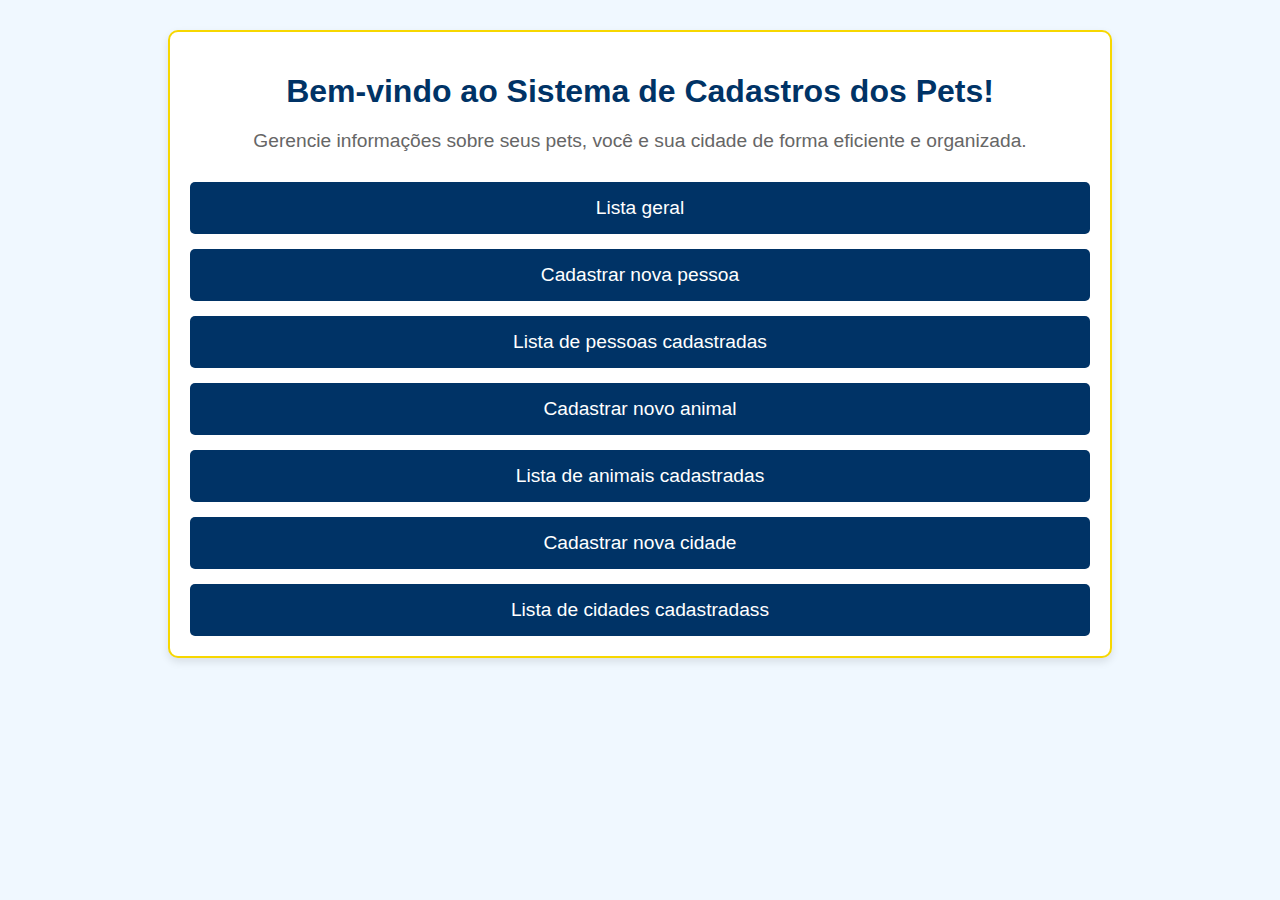
==== index.html @ a0fe31b8 "comita" ====
<!DOCTYPE html>
<html lang="pt-br">
<head>
    <meta charset="UTF-8">
    <meta http-equiv="X-UA-Compatible" content="IE=edge">
    <meta name="viewport" content="width=device-width, initial-scale=1.0">
    <title>PetTables</title>
    <link rel="stylesheet" href="Styles/style.css">
</head>
<body>
    <p></p>
    <div class="container">
        <h1>Bem-vindo ao Sistema de Cadastros dos Pets!</h1>
        <p>Gerencie informações sobre seus pets, você e sua cidade de forma eficiente e organizada.</p>
        <div class="buttons">
            <a href="" class="button">Lista geral</a>

            <a href="Pessoa/CadastroPessoaI.php" class="button">Cadastrar nova pessoa</a>
            <a href="Pessoa/ListarPessoa.php" class="button">Lista de pessoas cadastradas</a>
            <a href="Animal/CadastroAnimal.html" class="button">Cadastrar novo animal</a>
            <a href="Animal/ListarAnimal.php" class="button">Lista de animais cadastradas</a>
            <a href="Cidade/CadastroCidade.html" class="button">Cadastrar nova cidade</a>
            <a href="Cidade/ListarCidade.php" class="button">Lista de cidades cadastradass</a>
        </div>
    </div>
</body>
</html>
---- Styles/style.css ----
/* styles.css */

/* Geral */
body {
    font-family: Arial, sans-serif;
    background-color: #f0f8ff; /* Azul claro */
    color: #333;
    margin: 0;
    padding: 0;
}

/* Container principal */
.container {
    max-width: 900px;
    margin: 0 auto;
    padding: 20px;
    background-color: #fff;
    border: 2px solid #f7d700; /* Amarelo */
    border-radius: 10px;
    box-shadow: 0 4px 8px rgba(0, 0, 0, 0.1);
    text-align: center;
}

/* Título */
h1 {
    color: #003366; /* Azul escuro */
    margin-bottom: 20px;
}

/* Parágrafo */
p {
    color: #666;
    margin-bottom: 30px;
    font-size: 1.2em;
}

/* Botões */
.buttons {
    display: flex;
    flex-direction: column;
    gap: 15px;
}

.button {
    display: inline-block;
    text-decoration: none;
    padding: 15px 25px;
    font-size: 1.2em;
    color: #fff;
    background-color: #003366; /* Azul escuro */
    border-radius: 5px;
    border: none;
    transition: background-color 0.3s, transform 0.3s;
}

.button:hover {
    background-color: #002244; /* Azul ainda mais escuro */
    transform: scale(1.05);
}

/* Link */
a {
    text-decoration: none;
}
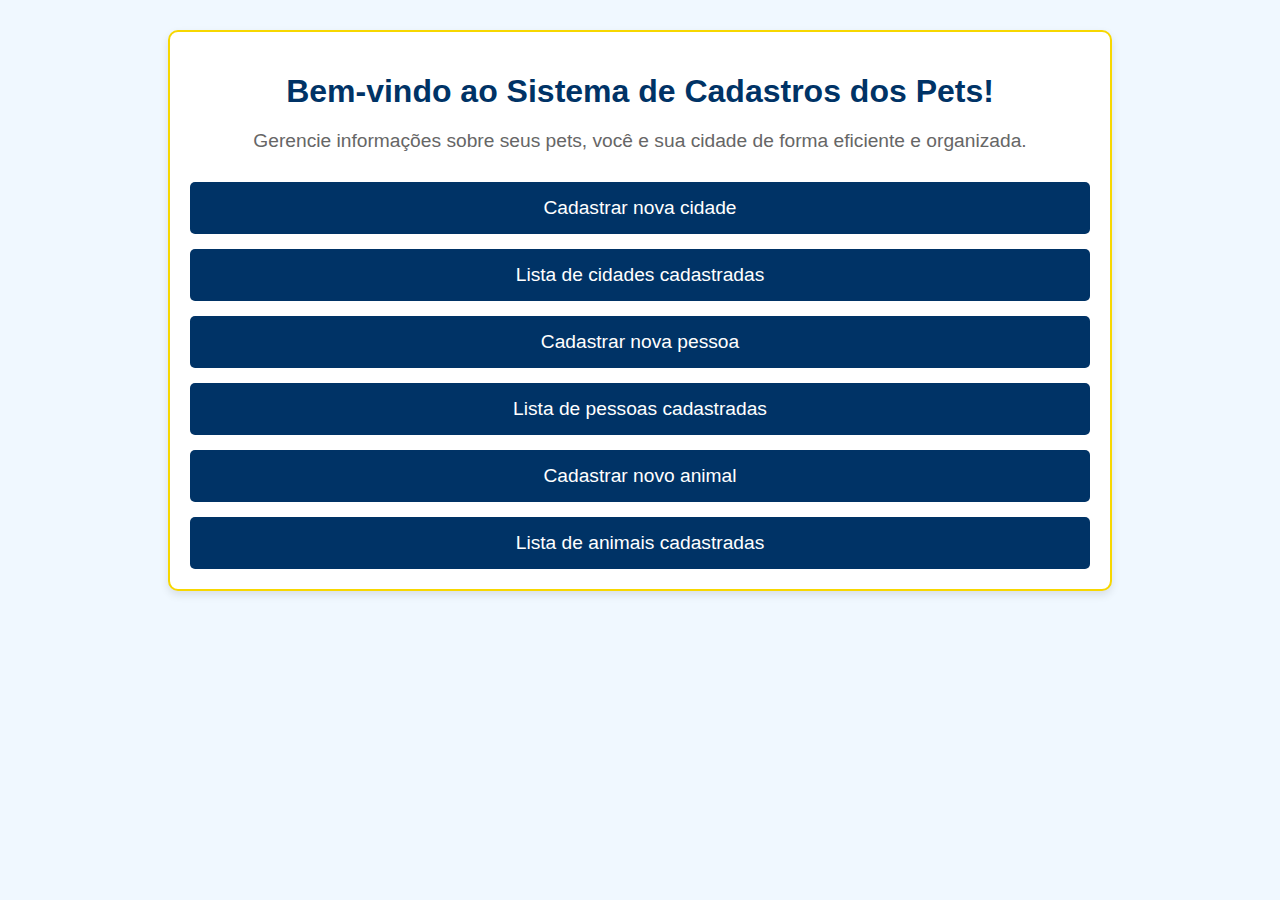
==== commit 78872c50: "comita" ====
--- a/index.html
+++ b/index.html
@@ -13,14 +13,13 @@
         <h1>Bem-vindo ao Sistema de Cadastros dos Pets!</h1>
         <p>Gerencie informações sobre seus pets, você e sua cidade de forma eficiente e organizada.</p>
         <div class="buttons">
-            <a href="" class="button">Lista geral</a>
-
-            <a href="Pessoa/CadastroPessoaI.php" class="button">Cadastrar nova pessoa</a>
+            <a href="Cidade/CadastroCidade.php" class="button">Cadastrar nova cidade</a>
+            <a href="Cidade/ListarCidade.php" class="button">Lista de cidades cadastradas</a>
+            <a href="Pessoa/CadastroPessoa.php" class="button">Cadastrar nova pessoa</a>
             <a href="Pessoa/ListarPessoa.php" class="button">Lista de pessoas cadastradas</a>
-            <a href="Animal/CadastroAnimal.html" class="button">Cadastrar novo animal</a>
+            <a href="Animal/CadastroAnimal.php" class="button">Cadastrar novo animal</a>
             <a href="Animal/ListarAnimal.php" class="button">Lista de animais cadastradas</a>
-            <a href="Cidade/CadastroCidade.html" class="button">Cadastrar nova cidade</a>
-            <a href="Cidade/ListarCidade.php" class="button">Lista de cidades cadastradass</a>
+            
         </div>
     </div>
 </body>
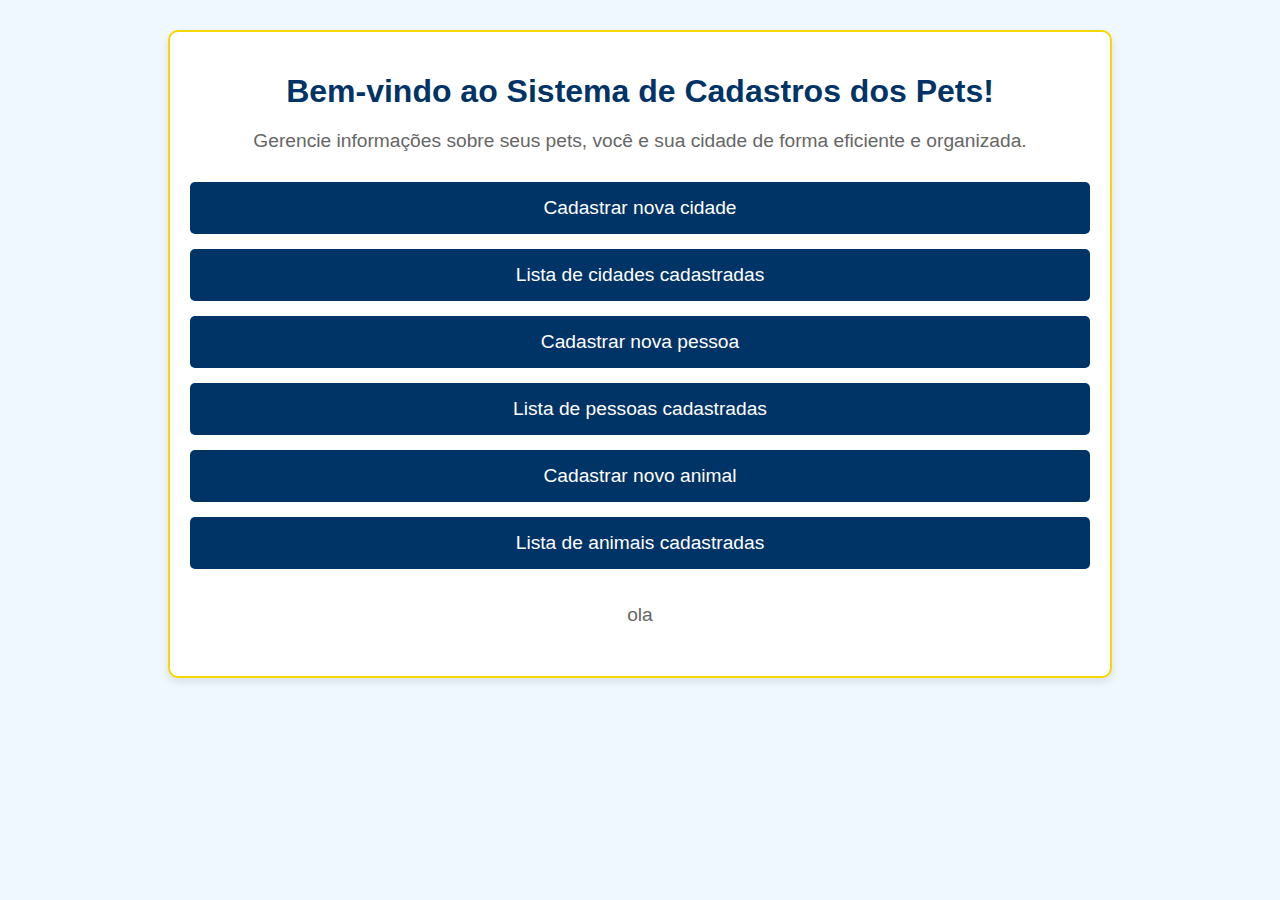
==== commit 515b0179: "comita" ====
--- a/index.html
+++ b/index.html
@@ -19,6 +19,7 @@
             <a href="Pessoa/ListarPessoa.php" class="button">Lista de pessoas cadastradas</a>
             <a href="Animal/CadastroAnimal.php" class="button">Cadastrar novo animal</a>
             <a href="Animal/ListarAnimal.php" class="button">Lista de animais cadastradas</a>
+            <p>ola</p>
             
         </div>
     </div>
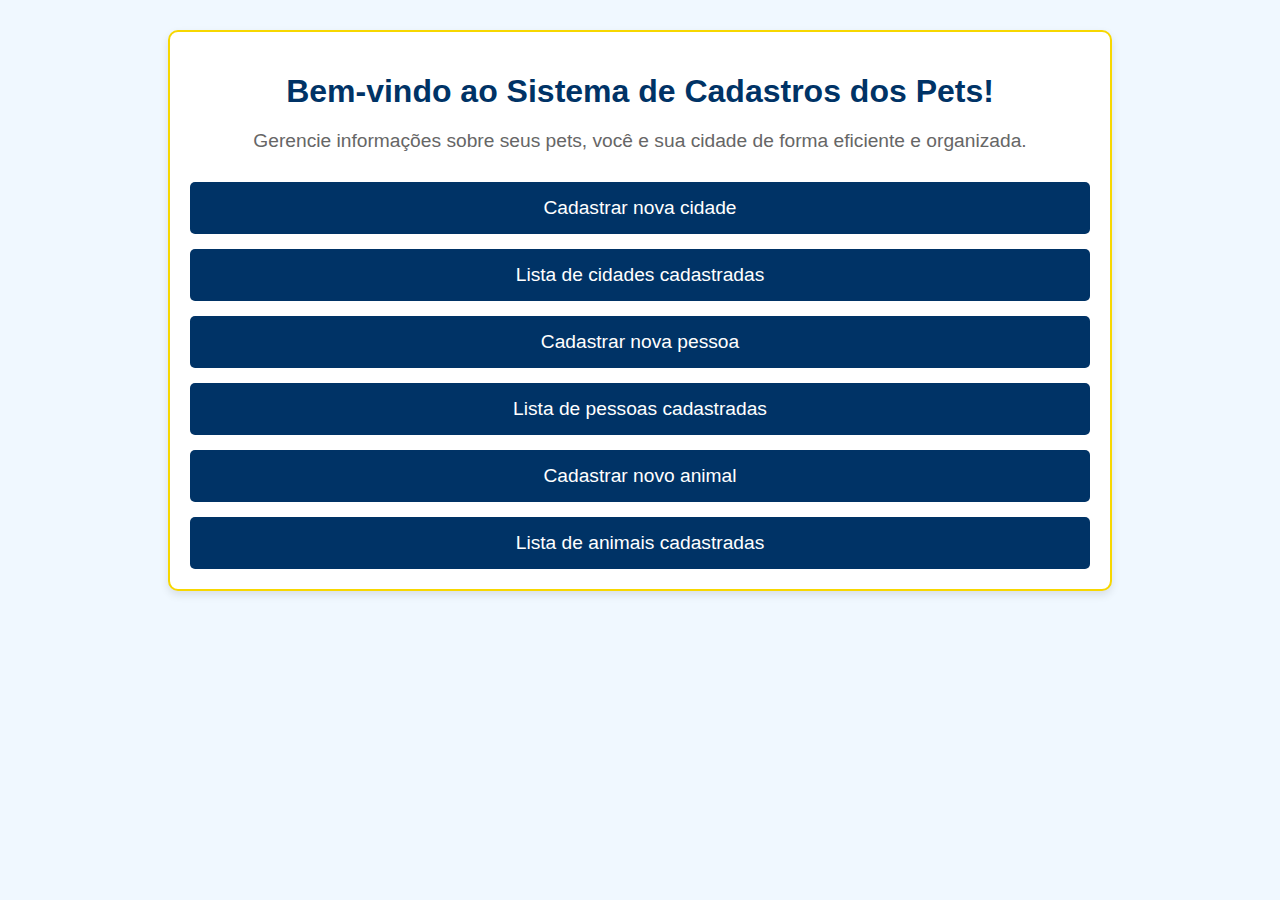
==== commit 899a6eee: "c" ====
--- a/index.html
+++ b/index.html
@@ -19,7 +19,6 @@
             <a href="Pessoa/ListarPessoa.php" class="button">Lista de pessoas cadastradas</a>
             <a href="Animal/CadastroAnimal.php" class="button">Cadastrar novo animal</a>
             <a href="Animal/ListarAnimal.php" class="button">Lista de animais cadastradas</a>
-            <p>ola</p>
             
         </div>
     </div>
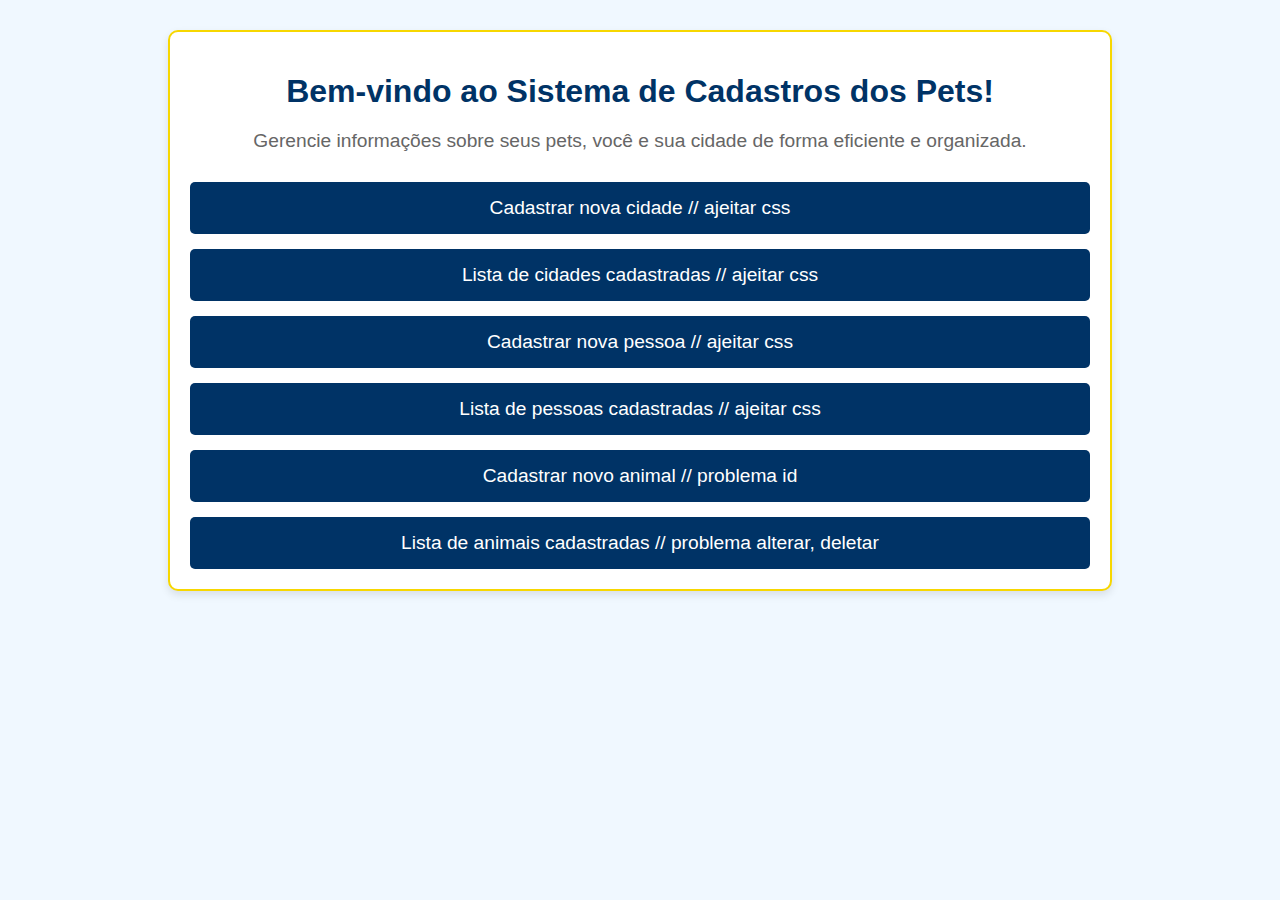
==== commit f089480c: "comita" ====
--- a/index.html
+++ b/index.html
@@ -13,12 +13,12 @@
         <h1>Bem-vindo ao Sistema de Cadastros dos Pets!</h1>
         <p>Gerencie informações sobre seus pets, você e sua cidade de forma eficiente e organizada.</p>
         <div class="buttons">
-            <a href="Cidade/CadastroCidade.php" class="button">Cadastrar nova cidade</a>
-            <a href="Cidade/ListarCidade.php" class="button">Lista de cidades cadastradas</a>
-            <a href="Pessoa/CadastroPessoa.php" class="button">Cadastrar nova pessoa</a>
-            <a href="Pessoa/ListarPessoa.php" class="button">Lista de pessoas cadastradas</a>
-            <a href="Animal/CadastroAnimal.php" class="button">Cadastrar novo animal</a>
-            <a href="Animal/ListarAnimal.php" class="button">Lista de animais cadastradas</a>
+            <a href="Cidade/CadastroCidade.php" class="button">Cadastrar nova cidade // ajeitar css</a>
+            <a href="Cidade/ListarCidade.php" class="button">Lista de cidades cadastradas // ajeitar css</a>
+            <a href="Pessoa/CadastroPessoa.php" class="button">Cadastrar nova pessoa // ajeitar css</a>
+            <a href="Pessoa/ListarPessoa.php" class="button">Lista de pessoas cadastradas // ajeitar css</a>
+            <a href="Animal/CadastroAnimal.php" class="button">Cadastrar novo animal // problema id</a>
+            <a href="Animal/ListarAnimal.php" class="button">Lista de animais cadastradas // problema alterar, deletar</a>
             
         </div>
     </div>
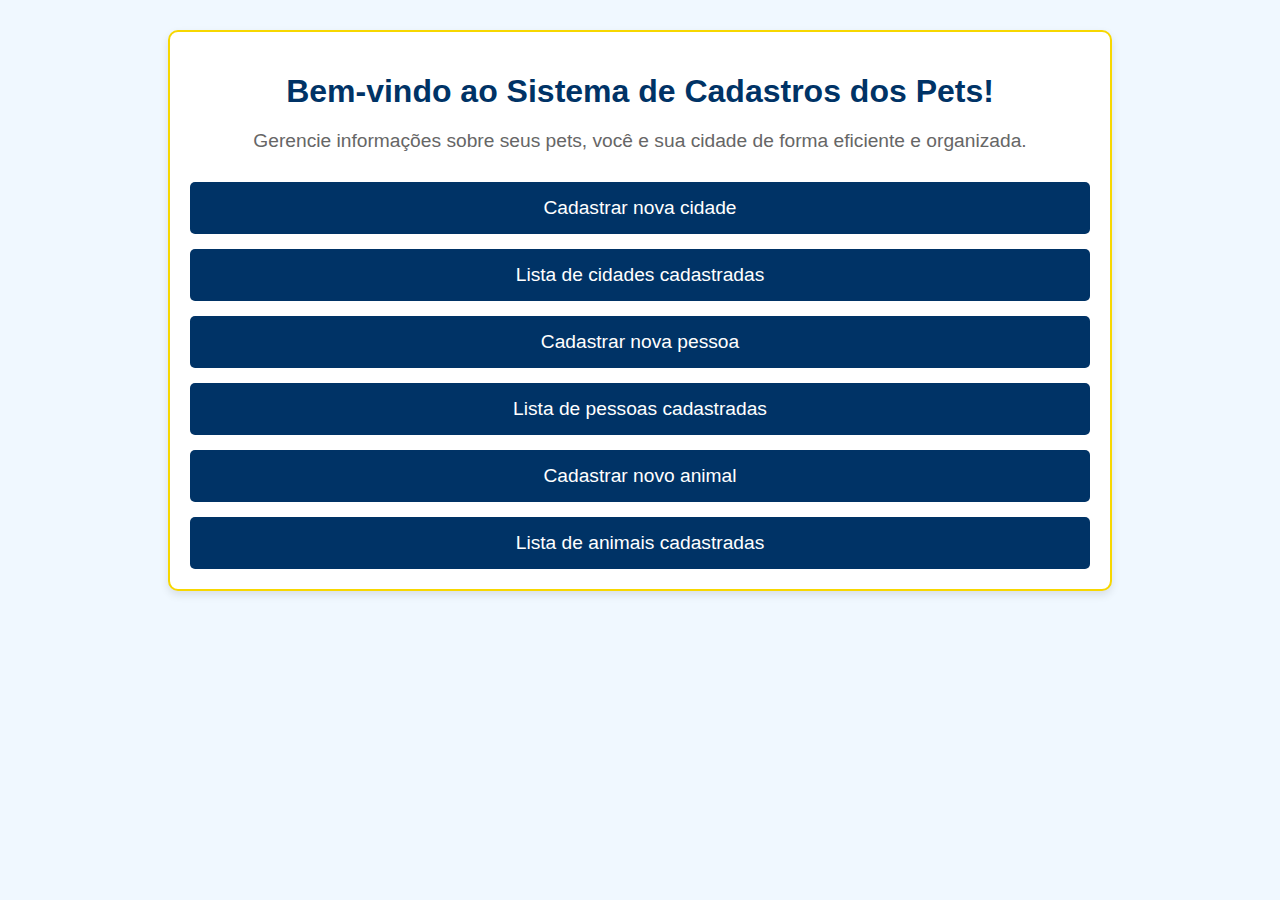
==== commit 75897b41: "comita" ====
--- a/index.html
+++ b/index.html
@@ -13,12 +13,12 @@
         <h1>Bem-vindo ao Sistema de Cadastros dos Pets!</h1>
         <p>Gerencie informações sobre seus pets, você e sua cidade de forma eficiente e organizada.</p>
         <div class="buttons">
-            <a href="Cidade/CadastroCidade.php" class="button">Cadastrar nova cidade // ajeitar css</a>
-            <a href="Cidade/ListarCidade.php" class="button">Lista de cidades cadastradas // ajeitar css</a>
-            <a href="Pessoa/CadastroPessoa.php" class="button">Cadastrar nova pessoa // ajeitar css</a>
-            <a href="Pessoa/ListarPessoa.php" class="button">Lista de pessoas cadastradas // ajeitar css</a>
-            <a href="Animal/CadastroAnimal.php" class="button">Cadastrar novo animal // problema id</a>
-            <a href="Animal/ListarAnimal.php" class="button">Lista de animais cadastradas // problema alterar, deletar</a>
+            <a href="Cidade/CadastroCidade.php" class="button">Cadastrar nova cidade</a>
+            <a href="Cidade/ListarCidade.php" class="button">Lista de cidades cadastradas</a>
+            <a href="Pessoa/CadastroPessoa.php" class="button">Cadastrar nova pessoa</a>
+            <a href="Pessoa/ListarPessoa.php" class="button">Lista de pessoas cadastradas</a>
+            <a href="Animal/CadastroAnimal.php" class="button">Cadastrar novo animal</a>
+            <a href="Animal/ListarAnimal.php" class="button">Lista de animais cadastradas</a>
             
         </div>
     </div>
